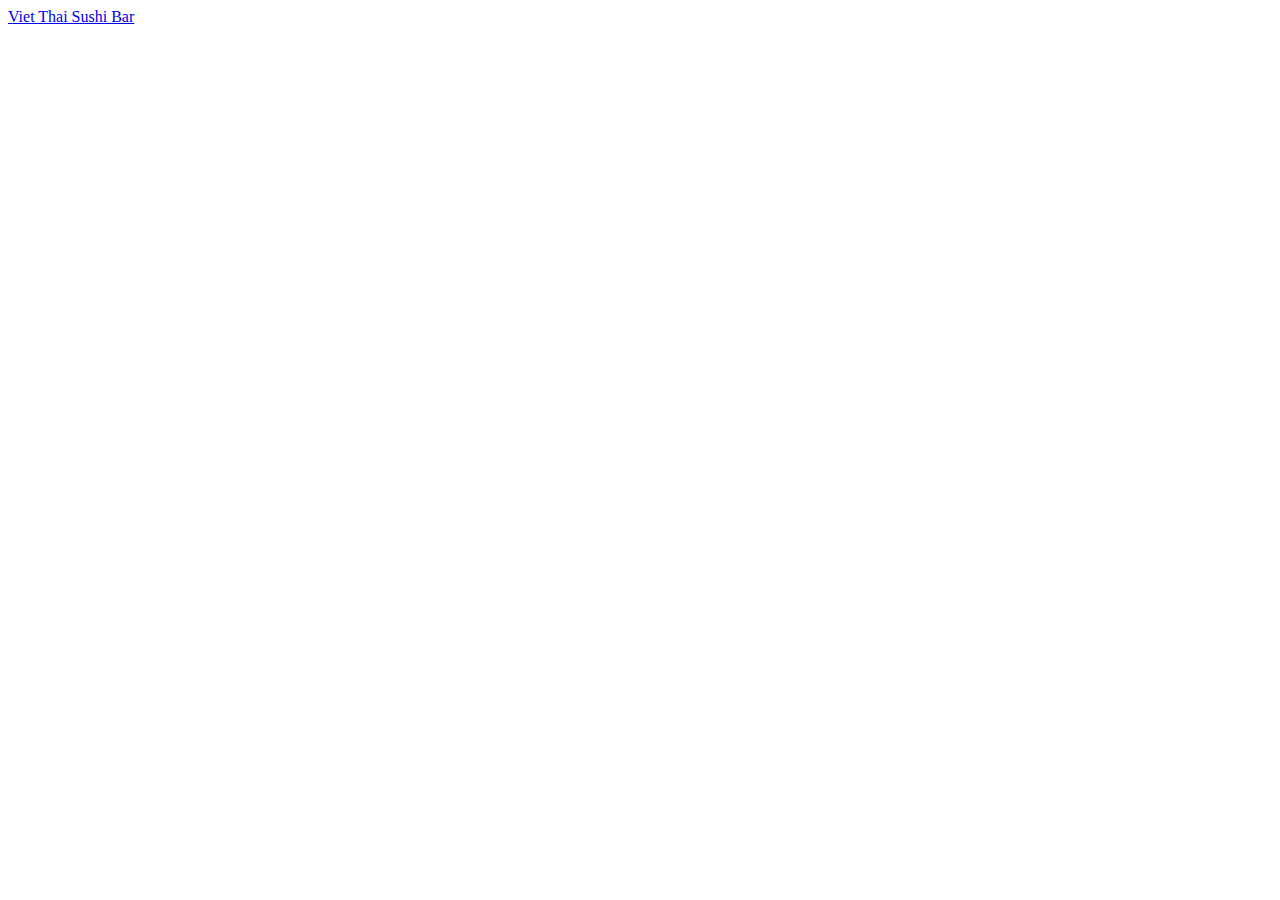
==== index.html @ 50cc6cad "d" ====
<!DOCTYPE html>
<html lang="de">
<head>
    <meta charset="UTF-8">
    <meta name="viewport" content="width=device-width, initial-scale=1.0">
    <title>Project Lists</title>
</head>
<body>
    <a href="/VietThaiSushiBar/HTML/test.html">Viet Thai Sushi Bar</a>
</body>
</html>
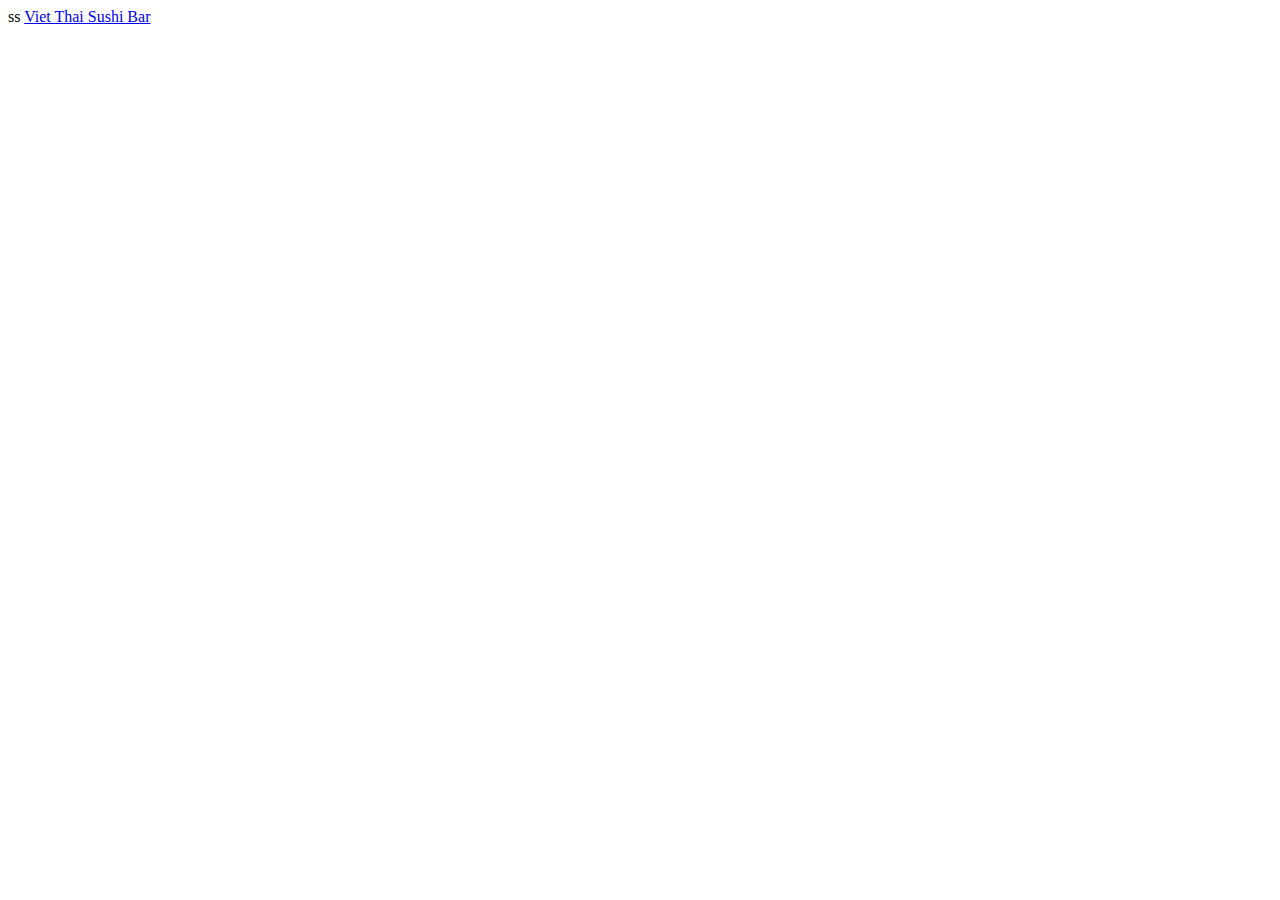
==== commit bd8a6624: "Update index.html" ====
--- a/index.html
+++ b/index.html
@@ -6,6 +6,9 @@
     <title>Project Lists</title>
 </head>
 <body>
+ss
     <a href="/VietThaiSushiBar/HTML/test.html">Viet Thai Sushi Bar</a>
+
 </body>
-</html>+    
+</html>
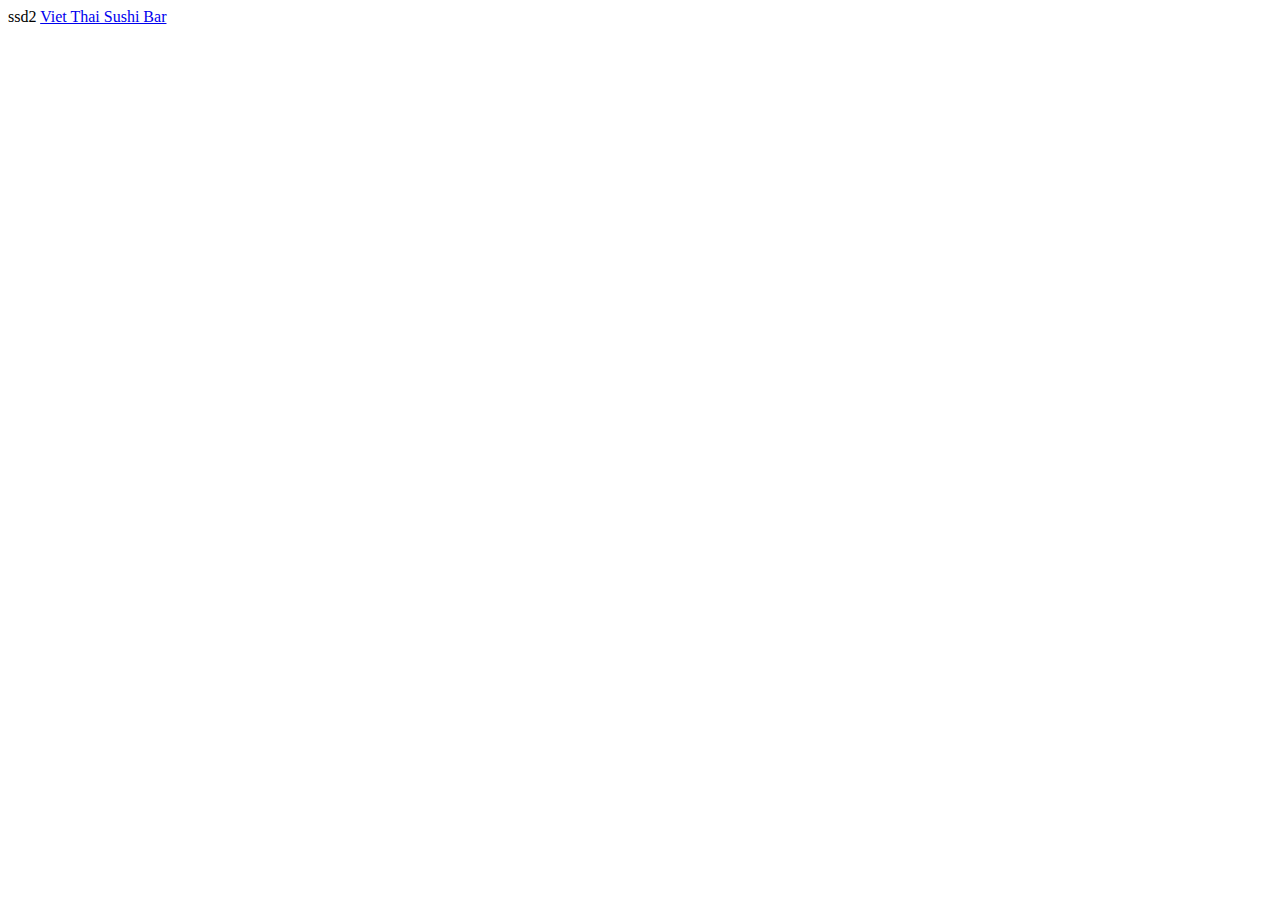
==== commit 5ea030a4: "Update index.html" ====
--- a/index.html
+++ b/index.html
@@ -6,8 +6,8 @@
     <title>Project Lists</title>
 </head>
 <body>
-ss
-    <a href="/VietThaiSushiBar/HTML/test.html">Viet Thai Sushi Bar</a>
+ssd2
+    <a href="../JorisProjects/VietThaiSushiBar/HTML/test.html">Viet Thai Sushi Bar</a>
 
 </body>
     
